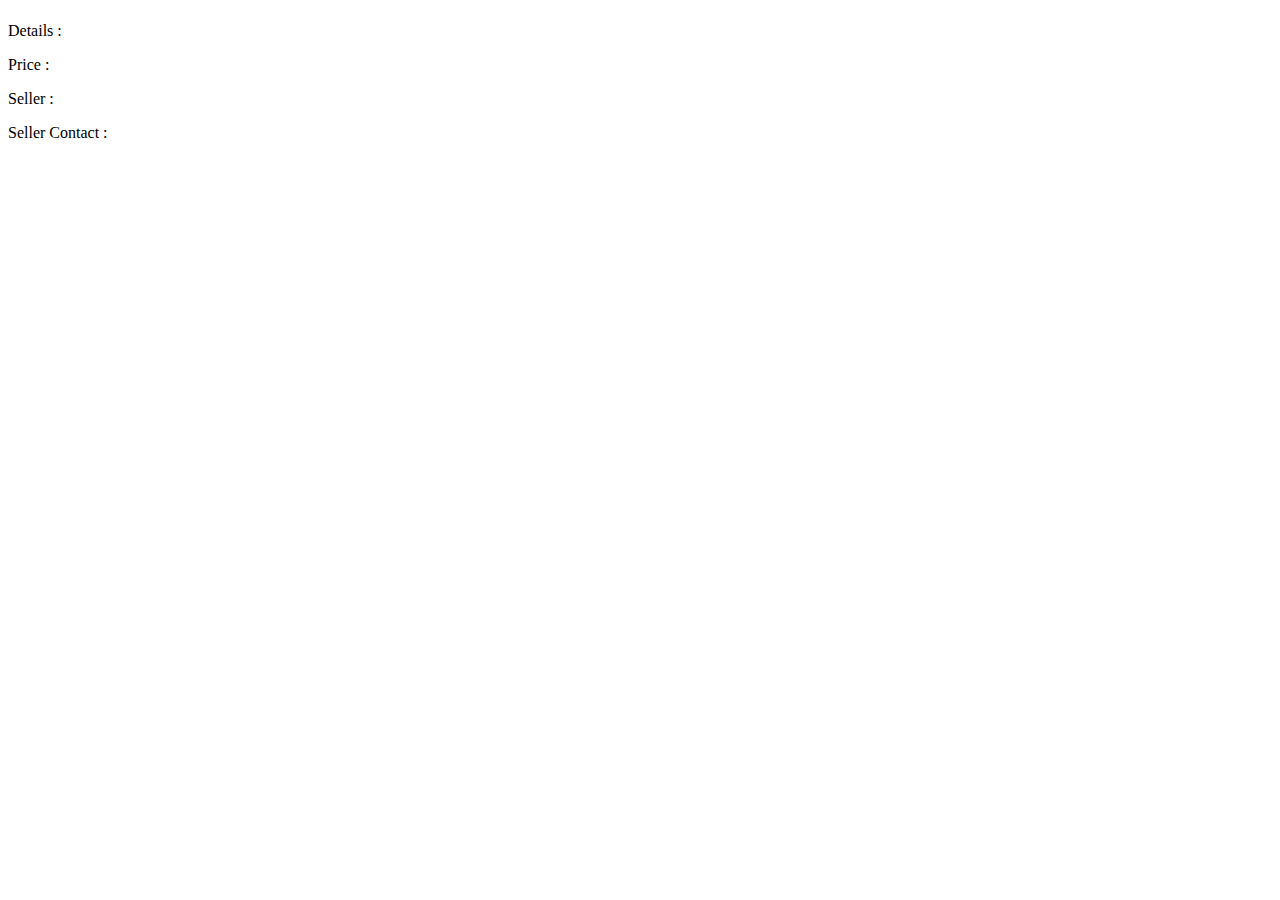
==== src/main/resources/templates/details.html @ 84a4dff2 "Creating the Shopping API" ====
<!DOCTYPE HTML>
<html xmlns:layout="http://www.w3.org/1999/xhtml" layout:decorate="~{fragments/main_layout}">
<html lang="en" xmlns:th="http://www.thymeleaf.org">
<head>
    <title>Shopping</title>
</head>
<body>
<div layout:fragment="content" class="container">
    <div class="card m-5 pb-5 bg-info shadow p-4 mb-4 bg-white center">
        <div class="card-body">
            <h5 class="card-title" th:text="${item.itemName}"></h5>
            <a> Details :<p class="card-text" th:text="${item.itemDescription}"></p></a>
            <a> Price :<p class="card-text text-success" th:text="${item.itemPrice} + ' Rs'"></p></a>
            <a> Seller :<p class="card-text" th:text="${item.sellerName}"></p></a>
            <a> Seller Contact :<p class="card-text" th:text="${item.sellerEmail}"></p></a>

        </div>
    </div>
</div>
</div>
</body>
</html>
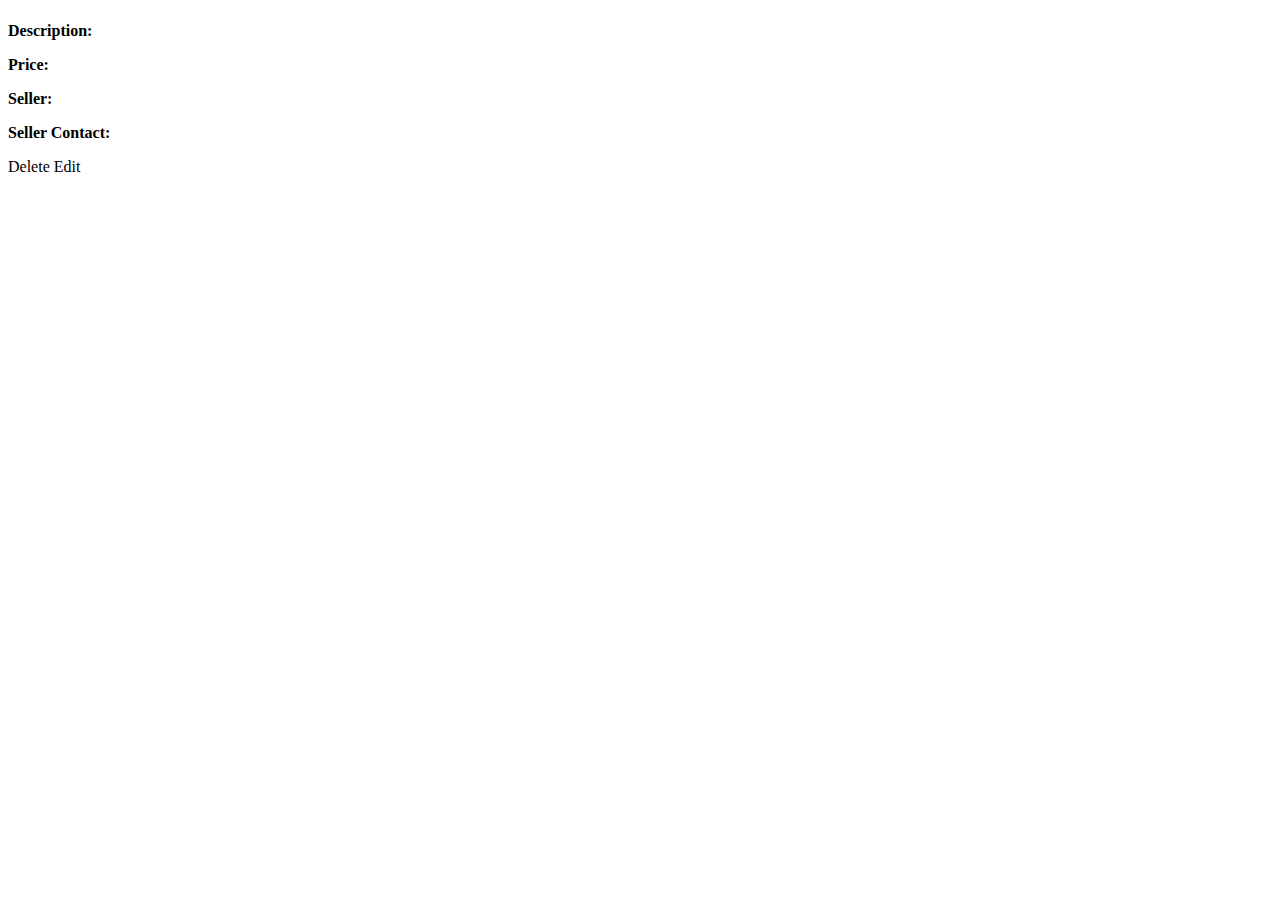
==== commit 638edf5f: "Open App With All Behavior" ====
--- a/src/main/resources/templates/details.html
+++ b/src/main/resources/templates/details.html
@@ -2,18 +2,21 @@
 <html xmlns:layout="http://www.w3.org/1999/xhtml" layout:decorate="~{fragments/main_layout}">
 <html lang="en" xmlns:th="http://www.thymeleaf.org">
 <head>
-    <title>Shopping</title>
+    <title>Description</title>
 </head>
 <body>
 <div layout:fragment="content" class="container">
-    <div class="card m-5 pb-5 bg-info shadow p-4 mb-4 bg-white center">
-        <div class="card-body">
-            <h5 class="card-title" th:text="${item.itemName}"></h5>
-            <a> Details :<p class="card-text" th:text="${item.itemDescription}"></p></a>
-            <a> Price :<p class="card-text text-success" th:text="${item.itemPrice} + ' Rs'"></p></a>
-            <a> Seller :<p class="card-text" th:text="${item.sellerName}"></p></a>
-            <a> Seller Contact :<p class="card-text" th:text="${item.sellerEmail}"></p></a>
-
+    <div th:if="${item} != null">
+        <div class="card m-5 pb-5 bg-info shadow p-4 mb-4 bg-white">
+            <div class="card-body">
+                <h5 class="card-title" th:text="${item.itemName}"></h5>
+                <p> <b>Description:</b> <span class="card-text" th:text="${item.itemDescription}"></span></p>
+                <p> <b>Price:</b> <span class="card-text text-success" th:text="${item.itemPrice} + ' Rs'"></span></p>
+                <p> <b>Seller:</b> <span class="card-text" th:text="${item.sellerName}"></span></p>
+                <p> <b>Seller Contact:</b> <span class="card-text" th:text="${item.sellerEmail}"></span></p>
+                <a class="btn btn-danger" th:href="@{'/item/delete/' + ${item.id}}">Delete</a>
+                <a class="btn btn-warning" th:href="@{'/item/edit/' + ${item.id}}">Edit</a>
+            </div>
         </div>
     </div>
 </div>
